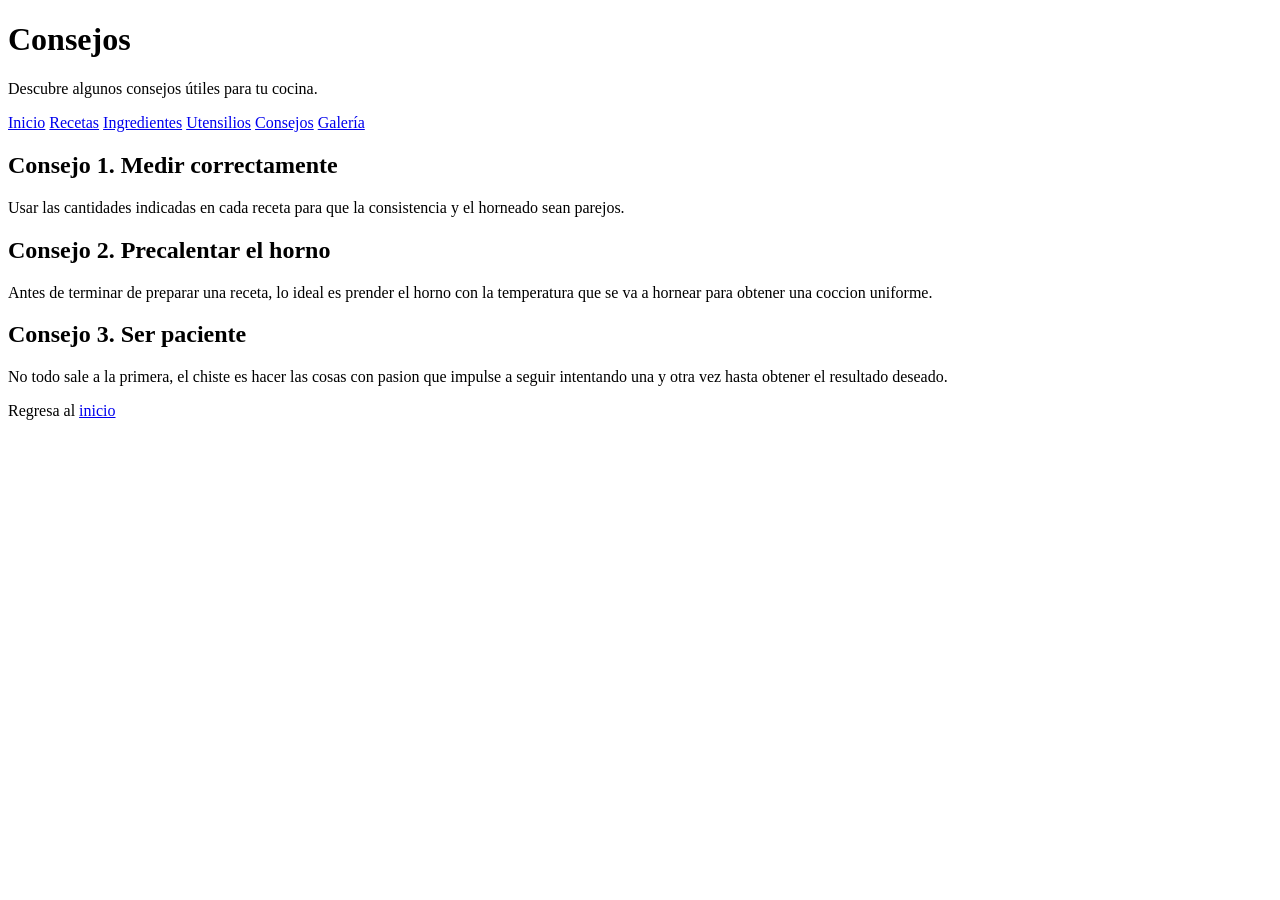
==== consejos.html @ 0f38376e "Agregar imagenes a la galeria" ====
<!DOCTYPE html>
<html lang="en">
<head>
    <meta charset="UTF-8">
    <meta name="viewport" content="width=device-width, initial-scale=1.0">
    <title>Consejos</title>
    <link rel="stylesheet" href="styles.css">
</head>
<body>
    <header>
        <h1>Consejos</h1>
        <p>Descubre algunos consejos útiles para tu cocina.</p>
    </header>
    <nav>
        <a href="index.html">Inicio</a>
        <a href="recetas.html">Recetas</a>
        <a href="ingredientes.html">Ingredientes</a>
        <a href="utensilios.html">Utensilios</a>
        <a href="consejos.html">Consejos</a>
        <a href="galeria.html">Galería</a>
    </nav>

    <section>
        <article>
            <h2>Consejo 1. Medir correctamente</h2>
            <p>Usar las cantidades indicadas en cada receta para que la consistencia y el horneado sean
                parejos.</p>
        </article>

        <article>
            <h2>Consejo 2. Precalentar el horno</h2>
            <p>Antes de terminar de preparar una receta, lo ideal es prender el horno con la temperatura que se va a hornear
                para obtener una coccion uniforme.</p>
        </article>

        <article>
            <h2>Consejo 3. Ser paciente</h2>
            <p>No todo sale a la primera, el chiste es hacer las cosas con pasion que impulse a seguir intentando una y otra vez
                hasta obtener el resultado deseado.</p>
        </article>
    </section>

    <footer>
        <p>Regresa al <a href="index.html">inicio</a></p>
    </footer>
</body>
</html>
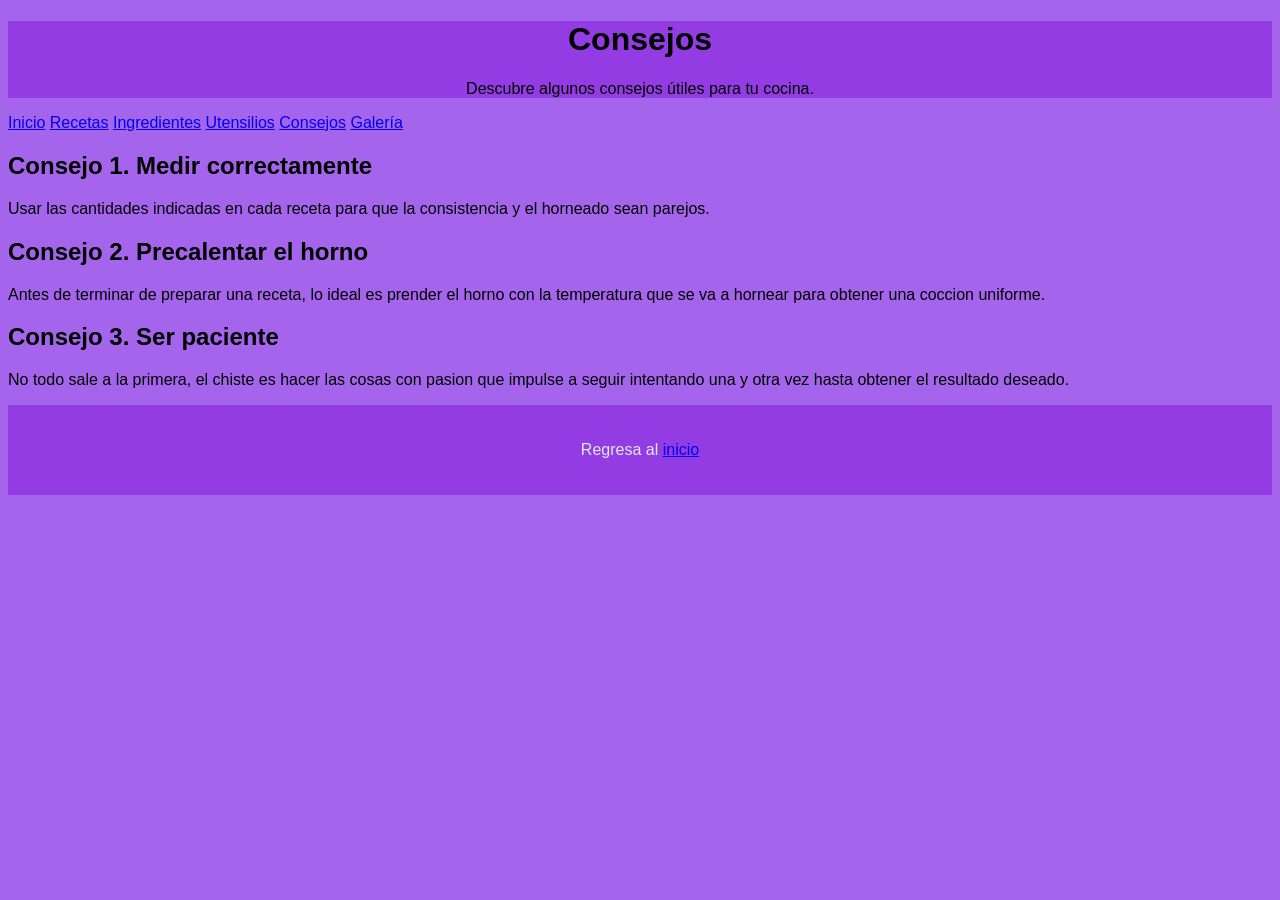
==== commit 4568e88b: "Corrige enlace de CSS y aplica estilos a todas las paginas" ====
--- a/consejos.html
+++ b/consejos.html
@@ -4,7 +4,7 @@
     <meta charset="UTF-8">
     <meta name="viewport" content="width=device-width, initial-scale=1.0">
     <title>Consejos</title>
-    <link rel="stylesheet" href="styles.css">
+    <link rel="stylesheet" href="style.css">
 </head>
 <body>
     <header>
--- a/style.css
+++ b/style.css
@@ -0,0 +1,37 @@
+/*Tama;o de imagen*/
+img {
+  width: 200px;
+  height: auto;               
+}
+
+/*Color de toda la apgina*/
+body {
+  background-color: #a465ec;
+  font-family: Arial, sans-serif;
+}
+
+/*Encabezado*/
+header {
+  background-color: #933ce4;
+  color:rgb(230, 236, 236)
+  padding: 25px;
+  text-align: center;
+}
+
+/*Contenido*/
+main {
+  padding: 30px;
+}
+
+/*Pie de pagina*/
+footer {
+  background-color: #933ce4;
+  color: rgb(220, 234, 235);
+  padding: 20px;
+  text-align: center;
+}
+
+recetas.html, ingredientes.html, utensilios.html, consejos.html {
+  background-color: #a465ec;
+  font-family: Arial, sans-serif;
+}
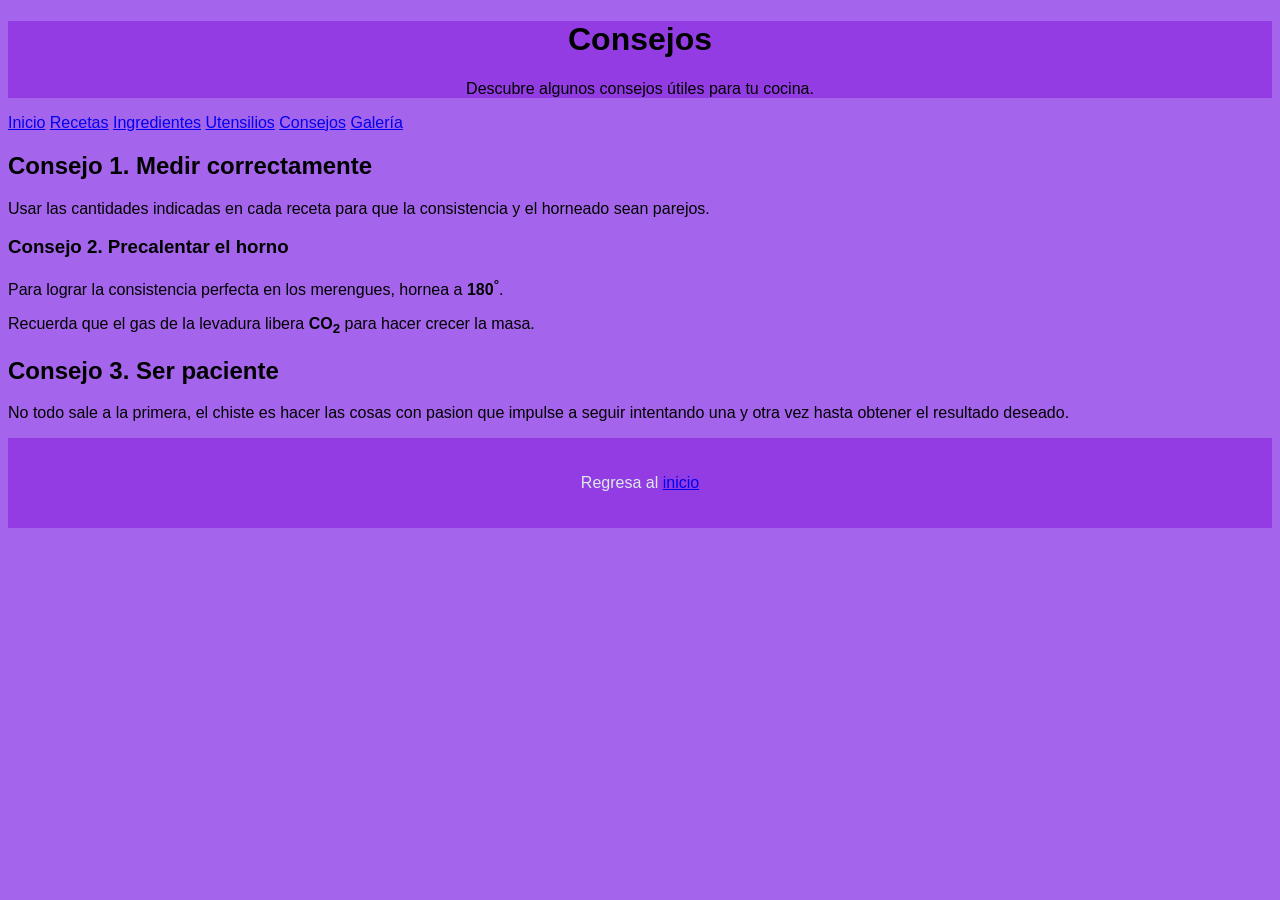
==== commit 438fe7af: "Agrega etiquetas en consejos.html" ====
--- a/consejos.html
+++ b/consejos.html
@@ -28,9 +28,14 @@
         </article>
 
         <article>
-            <h2>Consejo 2. Precalentar el horno</h2>
-            <p>Antes de terminar de preparar una receta, lo ideal es prender el horno con la temperatura que se va a hornear
-                para obtener una coccion uniforme.</p>
+            <h3>Consejo 2. Precalentar el horno</h3>
+            <p>
+                Para lograr la consistencia perfecta en los merengues, hornea a
+                <strong>180<sup>°</sup></strong>.
+            </p>
+            <p>
+                Recuerda que el gas de la levadura libera <strong>CO<sub>2</sub></strong> para 
+                hacer crecer la masa.
         </article>
 
         <article>
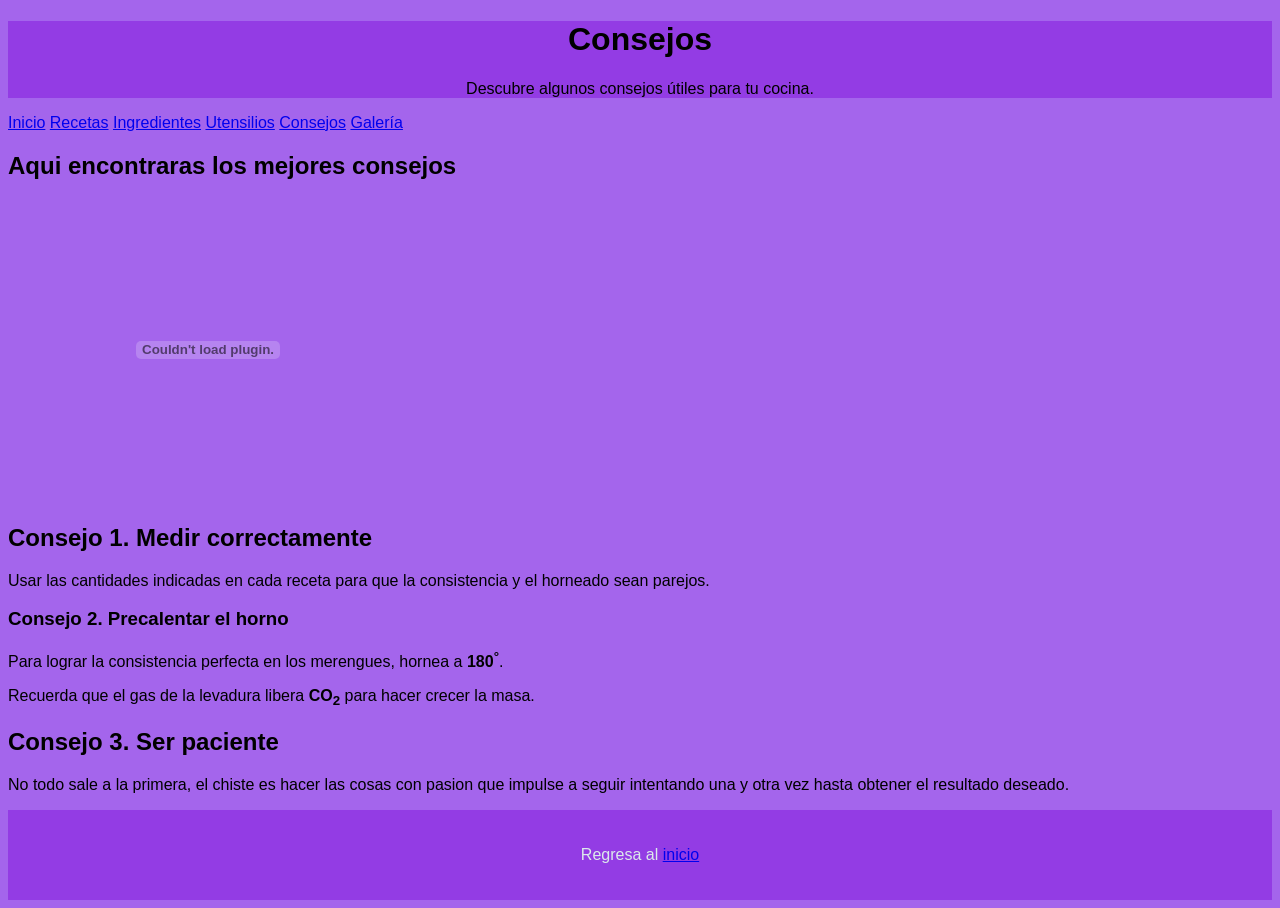
==== commit 9ee8f3eb: "Agrega etiquetas de reproductores multimedia" ====
--- a/consejos.html
+++ b/consejos.html
@@ -21,6 +21,8 @@
     </nav>
 
     <section>
+        <h2>Aqui encontraras los mejores consejos</h2>
+        <embed src="documentos/Consejos_de_horneado.pdf" width="400" height="300" type="application/pdf" autoplay loop>
         <article>
             <h2>Consejo 1. Medir correctamente</h2>
             <p>Usar las cantidades indicadas en cada receta para que la consistencia y el horneado sean
